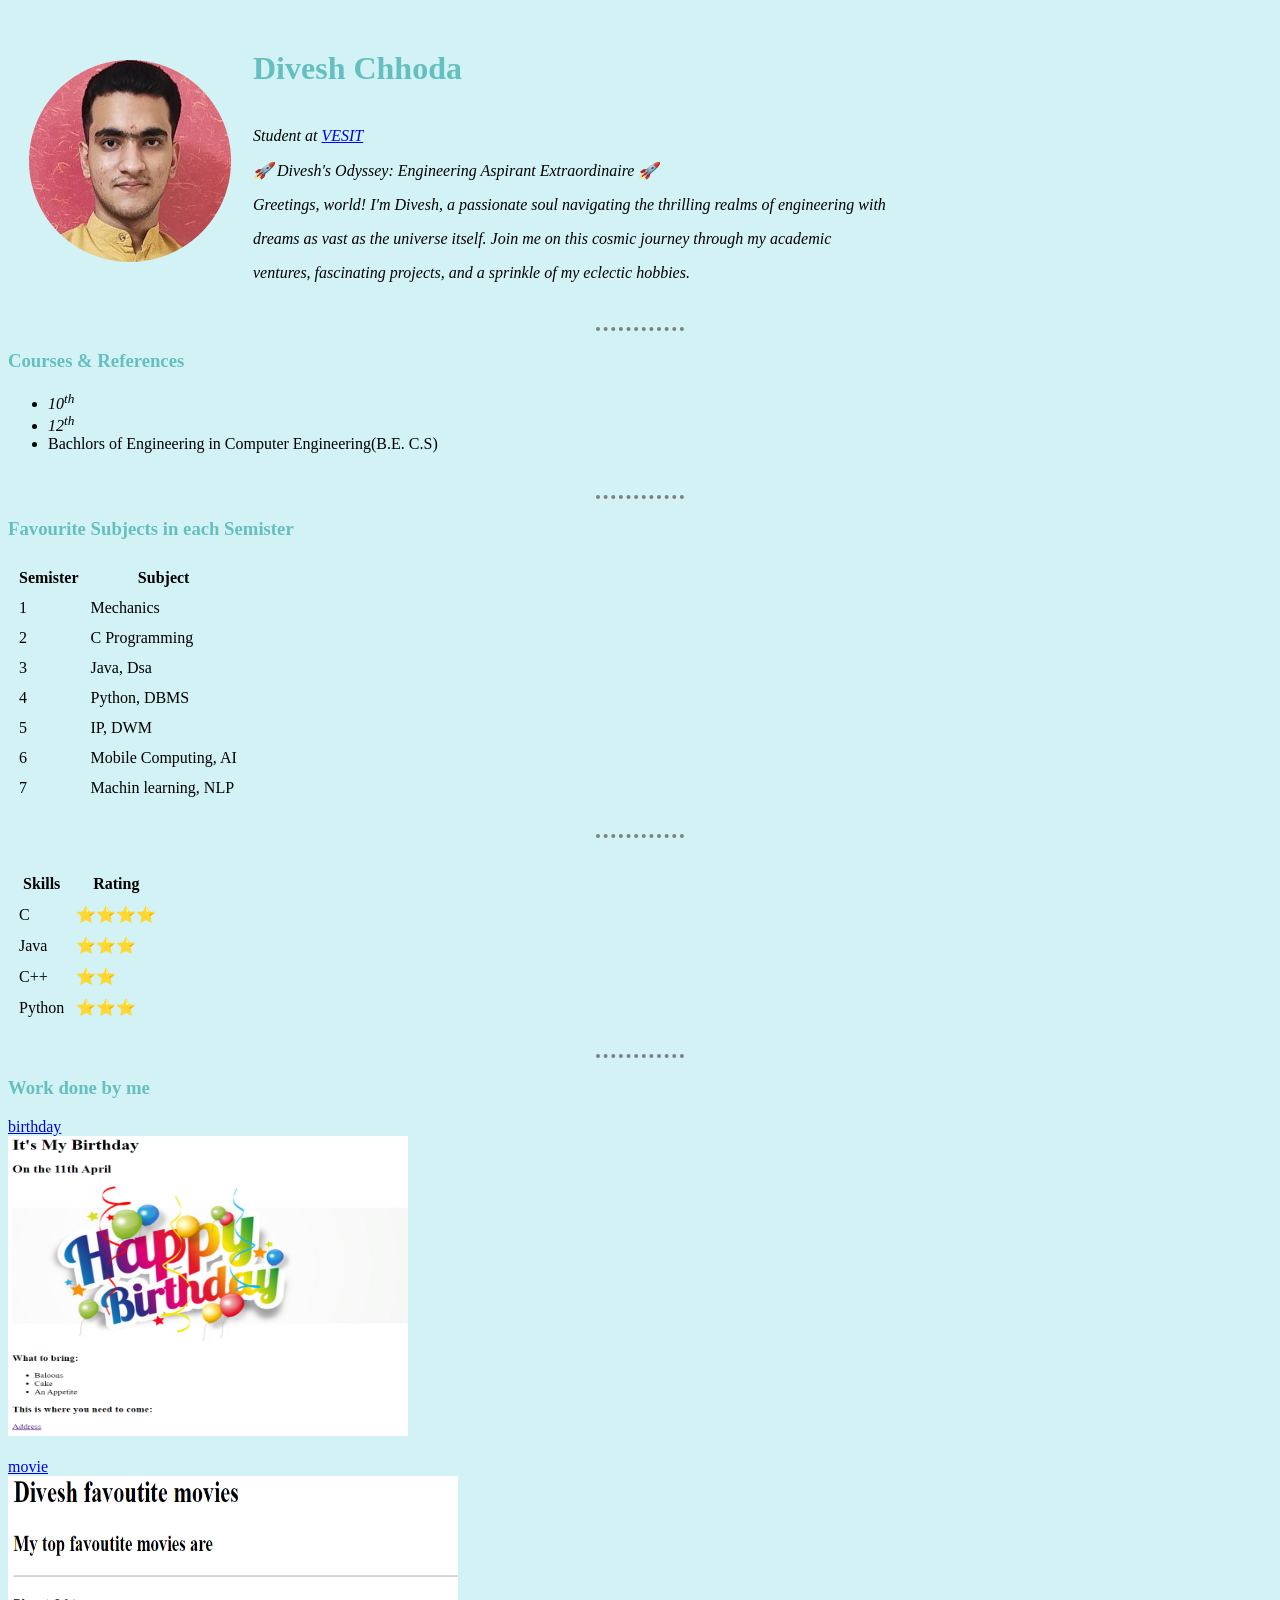
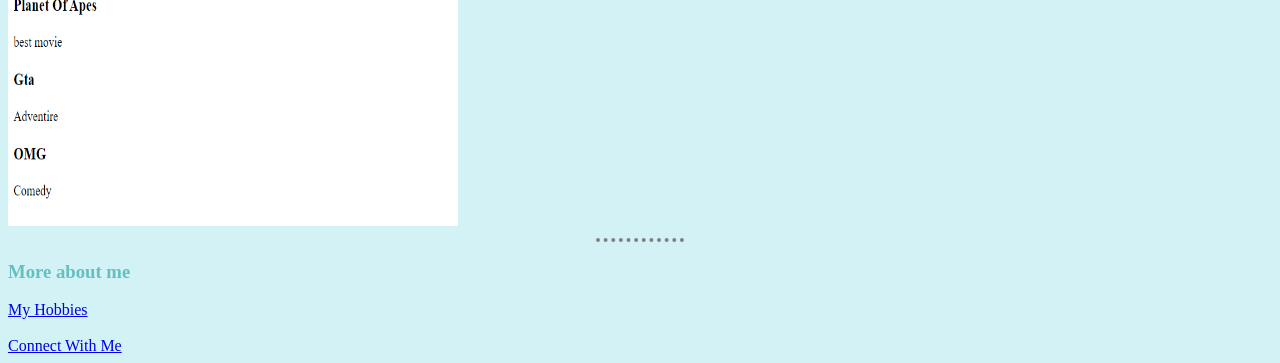
==== index.html @ 2064ae38 "Add files via upload" ====
<!DOCTYPE html>
<html lang="en">
<head>
    <meta charset="UTF-8">
    <title>Divesh's Personal Site</title>
    <link rel="stylesheet" href="Css/Style.css">
</head>
<body>
    <table cellspacing="20">
        <tr>
            <td><img src="assets\myself.png" alt="Divesh Chhoda's Image"></td>
            <td>
                <h1>Divesh Chhoda</h1>
                <br>
                <i>Student at <a href="https://vesit.ves.ac.in/">VESIT</a> </i>
                <p><em>🚀 Divesh's Odyssey: Engineering Aspirant Extraordinaire 🚀</em></p>
                <p><em>Greetings, world! I'm Divesh, a passionate soul navigating the thrilling realms of engineering with </em></p>
                <p><em>dreams as vast as the universe itself. Join me on this cosmic journey through my academic </em></p>
                <p><em>ventures, fascinating projects, and a sprinkle of my eclectic hobbies.</em></p>
            </td>
        </tr>
    </table>
    <hr>
    <h3>Courses & References</h3>
    <ul>
        <li><var>10<sup>th</sup></var></li>
        <li><var>12<sup>th</sup></var></li>
        <li>Bachlors of Engineering in Computer Engineering(B.E. C.S) </li>
    </ul>
    <br>
    <hr>
    <h3>Favourite Subjects in each Semister</h3>
    <table cellspacing="10">
        <thead>
            <tr>
                <th>Semister</th>
                <th>Subject</th>
            </tr>
        </thead>
        <tbody>
            <tr>
                <td>1</td>
                <td>Mechanics</td>
            </tr>
            <tr>
                <td>2</td>
                <td>C Programming</td>
            </tr>
            <tr>
                <td>3</td>
                <td>Java, Dsa</td>
            </tr>
            <tr>
                <td>4</td>
                <td>Python, DBMS</td>
            </tr>
            <tr>
                <td>5</td>
                <td>IP, DWM</td>
            </tr>
            <tr>
                <td>6</td>
                <td>Mobile Computing, AI</td>
            </tr>
            <tr>
                <td>7</td>
                <td>Machin learning, NLP</td>
            </tr>
        </tbody>
    </table>
    <br>
    <hr>
    <br>
    <table cellspacing="10">
        <thead>
            <th>Skills</th>
            <th>Rating</th>
        </thead>
        <tr>
            <td>C</td>
            <td>⭐⭐⭐⭐</td>
        </tr>
        <tr>
            <td>Java</td>
            <td>⭐⭐⭐</td>
        </tr>
        <tr>
            <td>C++</td>
            <td>⭐⭐</td>
        </tr>
        <tr>
            <td>Python</td>
            <td>⭐⭐⭐</td>
        </tr>
    </table>
    <br>
    <hr>
    <h3>Work done by me</h3>
    <a href="public/birthday.html">birthday</a>
    <br>
    <img src="assets\birthday.png" alt="Preview of project" width="400" height="300">
    <br>
    <br>
    <a href="public\movie.html">movie</a>
    <br>
    <img src="assets\movie.png" alt="Preview of project" width="450" height="350">
    <br>
    <hr>
    <h3>More about me</h3>
    <a href="public\hobbies.html">My Hobbies</a>
    <br>
    <br>
    <a href="public\connect with me.html">Connect With Me</a>

</body>
</html>
---- Css/Style.css ----
body
{
    background-color: rgb(210, 242, 246);
}

hr
{
    border-style: dotted none none;
    border-width: 4px;
    border-color: grey;
    width: 7%;
}

h1
{
    color: #66BFBF;
}

h3
{
    color: #66BFBF;
}
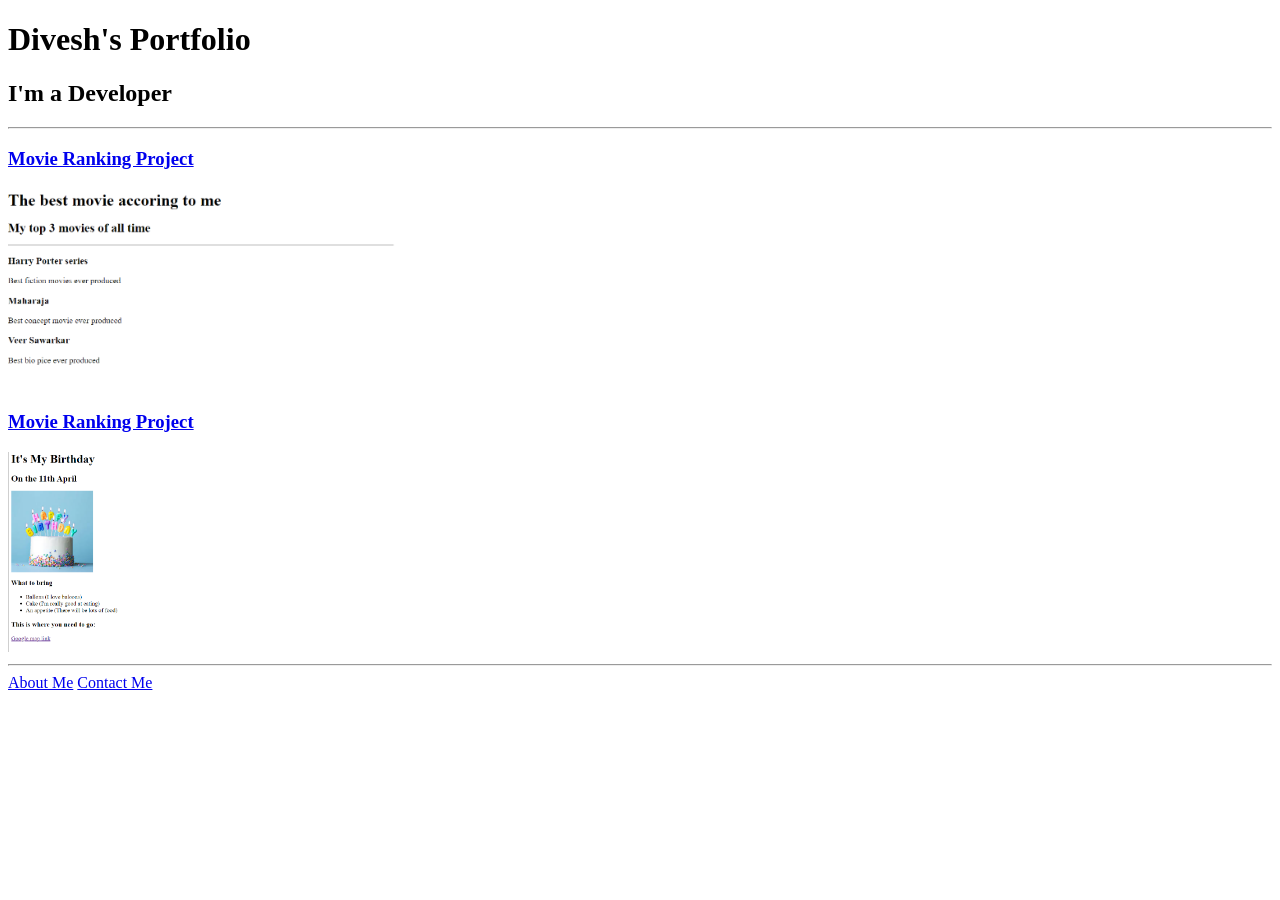
==== commit 68e7b157: "Add files via upload" ====
--- a/index.html
+++ b/index.html
@@ -2,115 +2,19 @@
 <html lang="en">
 <head>
     <meta charset="UTF-8">
-    <title>Divesh's Personal Site</title>
-    <link rel="stylesheet" href="Css/Style.css">
+    <title>Divesh</title>
 </head>
+
 <body>
-    <table cellspacing="20">
-        <tr>
-            <td><img src="assets\myself.png" alt="Divesh Chhoda's Image"></td>
-            <td>
-                <h1>Divesh Chhoda</h1>
-                <br>
-                <i>Student at <a href="https://vesit.ves.ac.in/">VESIT</a> </i>
-                <p><em>🚀 Divesh's Odyssey: Engineering Aspirant Extraordinaire 🚀</em></p>
-                <p><em>Greetings, world! I'm Divesh, a passionate soul navigating the thrilling realms of engineering with </em></p>
-                <p><em>dreams as vast as the universe itself. Join me on this cosmic journey through my academic </em></p>
-                <p><em>ventures, fascinating projects, and a sprinkle of my eclectic hobbies.</em></p>
-            </td>
-        </tr>
-    </table>
-    <hr>
-    <h3>Courses & References</h3>
-    <ul>
-        <li><var>10<sup>th</sup></var></li>
-        <li><var>12<sup>th</sup></var></li>
-        <li>Bachlors of Engineering in Computer Engineering(B.E. C.S) </li>
-    </ul>
-    <br>
-    <hr>
-    <h3>Favourite Subjects in each Semister</h3>
-    <table cellspacing="10">
-        <thead>
-            <tr>
-                <th>Semister</th>
-                <th>Subject</th>
-            </tr>
-        </thead>
-        <tbody>
-            <tr>
-                <td>1</td>
-                <td>Mechanics</td>
-            </tr>
-            <tr>
-                <td>2</td>
-                <td>C Programming</td>
-            </tr>
-            <tr>
-                <td>3</td>
-                <td>Java, Dsa</td>
-            </tr>
-            <tr>
-                <td>4</td>
-                <td>Python, DBMS</td>
-            </tr>
-            <tr>
-                <td>5</td>
-                <td>IP, DWM</td>
-            </tr>
-            <tr>
-                <td>6</td>
-                <td>Mobile Computing, AI</td>
-            </tr>
-            <tr>
-                <td>7</td>
-                <td>Machin learning, NLP</td>
-            </tr>
-        </tbody>
-    </table>
-    <br>
-    <hr>
-    <br>
-    <table cellspacing="10">
-        <thead>
-            <th>Skills</th>
-            <th>Rating</th>
-        </thead>
-        <tr>
-            <td>C</td>
-            <td>⭐⭐⭐⭐</td>
-        </tr>
-        <tr>
-            <td>Java</td>
-            <td>⭐⭐⭐</td>
-        </tr>
-        <tr>
-            <td>C++</td>
-            <td>⭐⭐</td>
-        </tr>
-        <tr>
-            <td>Python</td>
-            <td>⭐⭐⭐</td>
-        </tr>
-    </table>
-    <br>
-    <hr>
-    <h3>Work done by me</h3>
-    <a href="public/birthday.html">birthday</a>
-    <br>
-    <img src="assets\birthday.png" alt="Preview of project" width="400" height="300">
-    <br>
-    <br>
-    <a href="public\movie.html">movie</a>
-    <br>
-    <img src="assets\movie.png" alt="Preview of project" width="450" height="350">
-    <br>
-    <hr>
-    <h3>More about me</h3>
-    <a href="public\hobbies.html">My Hobbies</a>
-    <br>
-    <br>
-    <a href="public\connect with me.html">Connect With Me</a>
-
+    <h1>Divesh's Portfolio</h1>
+    <h2>I'm a Developer</h2>
+    <hr />
+    <h3><a href="./public/movie.html">Movie Ranking Project</a></h3>
+    <img src="./assets/movies.png" height="200" alt="Movie ranking project preview"/>
+    <h3><a href="./public/birthday.html">Movie Ranking Project</a></h3>
+    <img src="./assets/birthday.png" height="200" alt="Movie ranking project preview"/>
+    <hr />
+    <a href="./public/AboutMe.html">About Me</a>
+    <a href="./public/ContactMe.html">Contact Me</a>
 </body>
 </html>
